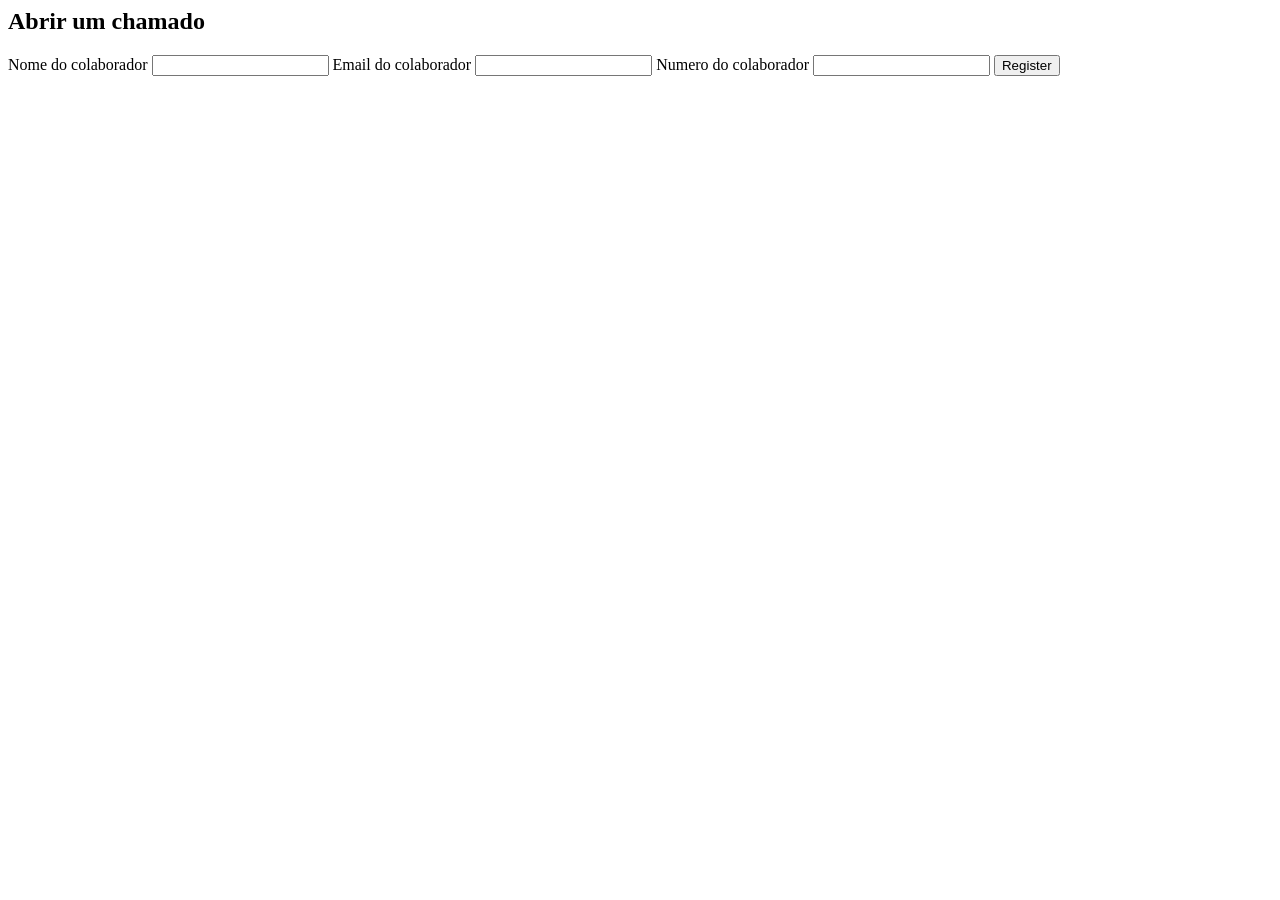
==== src/main/webapp/index.html @ 24700228 "inicio do trabalho" ====
<html>
<body>
<h2>Abrir um chamado</h2>

<form action="/create-chamados" method="post">

    <label>Nome do colaborador</label>
    <input type="text" name="nome" id="nome">
    <label>Email do colaborador</label>
    <input type="text" name="email" id="email">
    <label>Numero do colaborador</label>
    <input type="text" name="numero" id="numero">


    <button type="submit">Register</button>

</form>

</body>
</html>
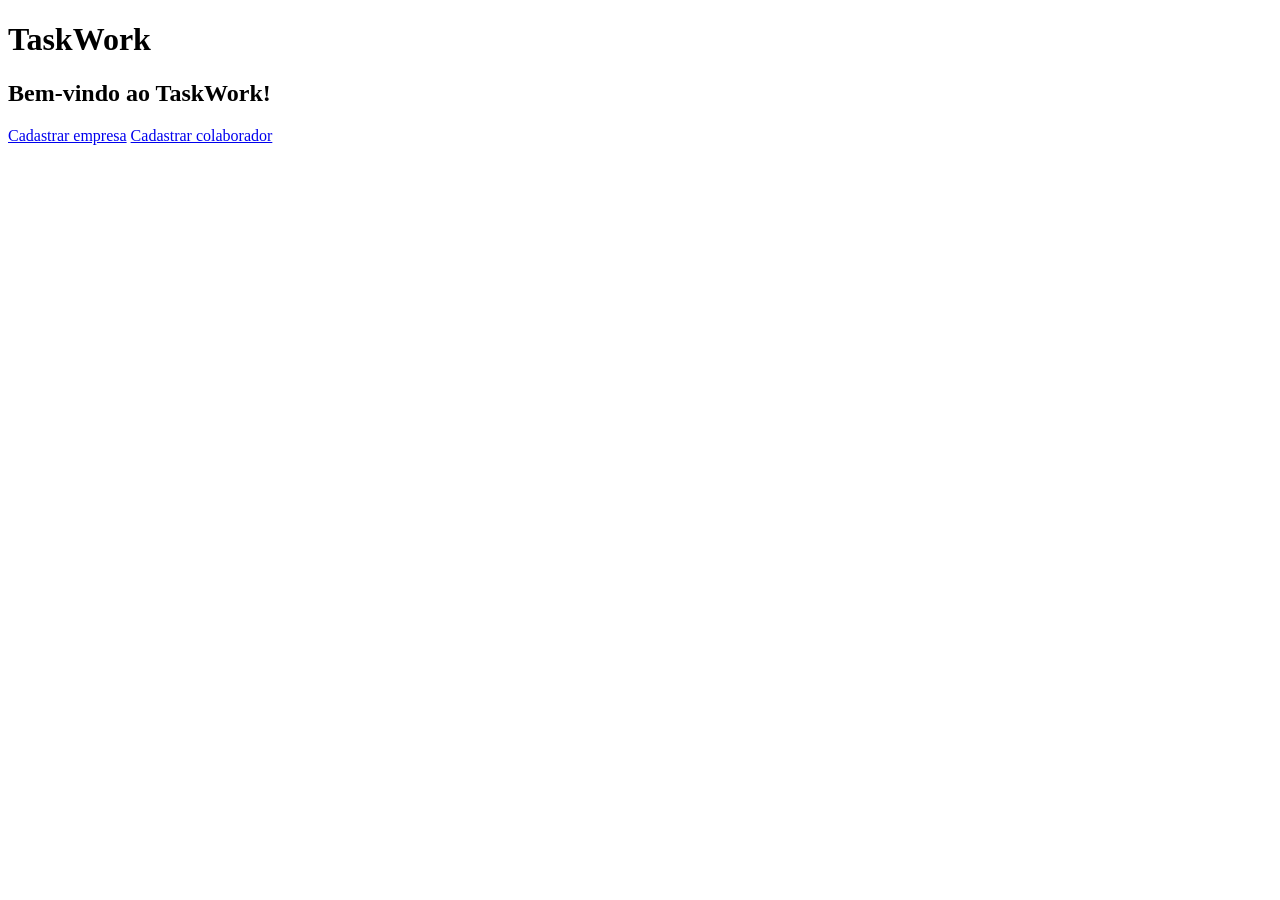
==== commit 0a79be99: "Adicionando o cadastro dos colaboradores e da empresas,tambem autocriador do banco de dados local" ====
--- a/src/main/webapp/index.html
+++ b/src/main/webapp/index.html
@@ -1,20 +1,17 @@
-<html>
+<!DOCTYPE html>
+<html lang="pt">
+<head>
+    <meta charset="UTF-8">
+    <title>TaskWork</title>
+</head>
 <body>
-<h2>Abrir um chamado</h2>
 
-<form action="/create-chamados" method="post">
+<h1>TaskWork</h1>
 
-    <label>Nome do colaborador</label>
-    <input type="text" name="nome" id="nome">
-    <label>Email do colaborador</label>
-    <input type="text" name="email" id="email">
-    <label>Numero do colaborador</label>
-    <input type="text" name="numero" id="numero">
+<h2>Bem-vindo ao TaskWork!</h2>
 
-
-    <button type="submit">Register</button>
-
-</form>
+<a href="CadastroEmpresa.html">Cadastrar empresa</a>
+<a href="create-colaborador">Cadastrar colaborador</a>
 
 </body>
-</html>
+</html>
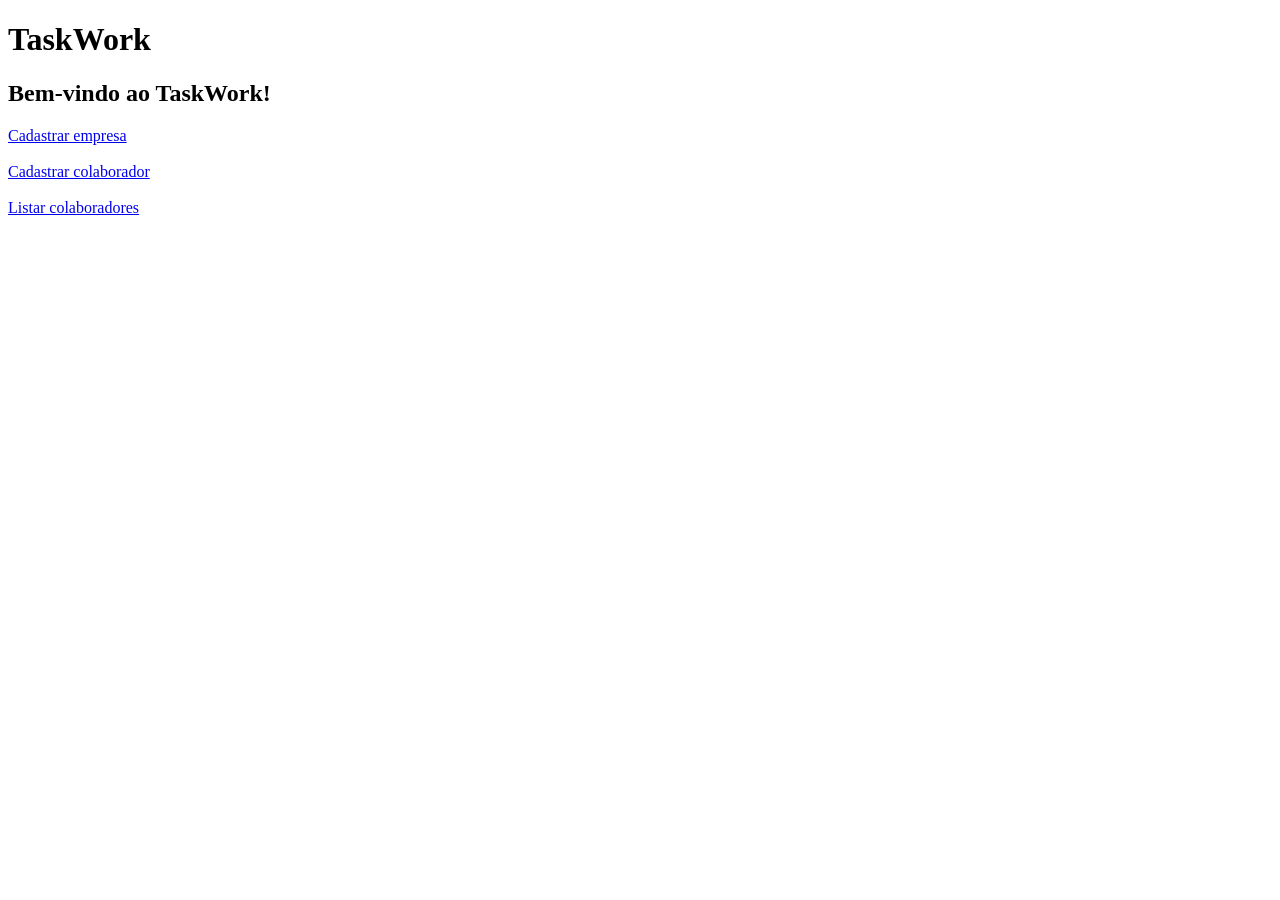
==== commit e2bc6378: "Adiciona cadastro e listagem de colaboradores" ====
--- a/src/main/webapp/index.html
+++ b/src/main/webapp/index.html
@@ -1,5 +1,6 @@
+
 <!DOCTYPE html>
-<html lang="pt">
+<html lang="pt-BR">
 <head>
     <meta charset="UTF-8">
     <title>TaskWork</title>
@@ -11,7 +12,12 @@
 <h2>Bem-vindo ao TaskWork!</h2>
 
 <a href="CadastroEmpresa.html">Cadastrar empresa</a>
-<a href="create-colaborador">Cadastrar colaborador</a>
+<br><br>
+
+<a href="CadastroColaborador.html">Cadastrar colaborador</a>
+<br><br>
+
+<a href="ListarColaborador.html">Listar colaboradores</a>
 
 </body>
-</html>+</html>
